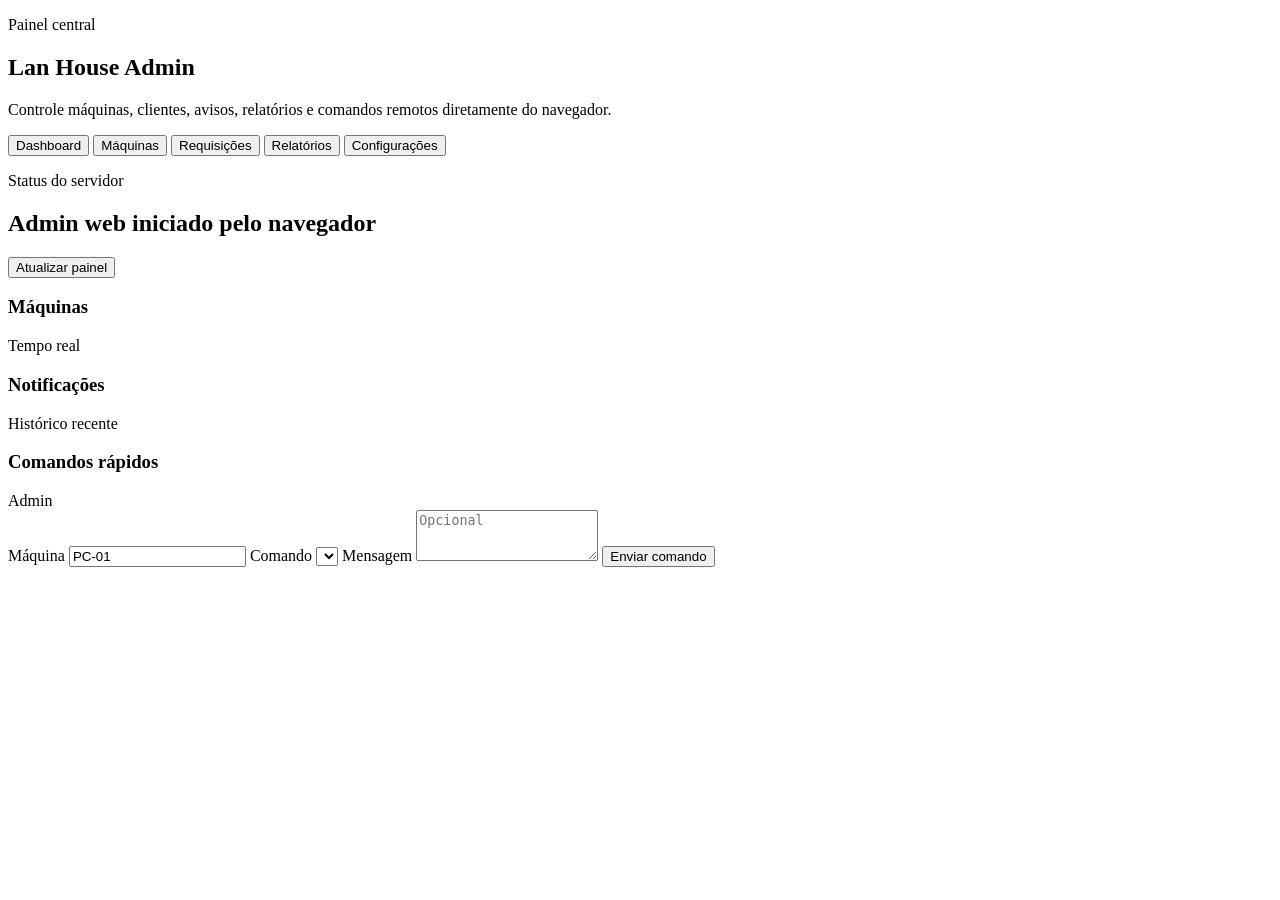
==== admin/web/index.html @ 6f81836e "Restructure app into admin, client and shared" ====
<!DOCTYPE html>
<html lang="pt-BR">
  <head>
    <meta charset="UTF-8" />
    <meta name="viewport" content="width=device-width, initial-scale=1.0" />
    <title>Lan House Manager - Admin</title>
    <link rel="stylesheet" href="/assets/styles.css" />
  </head>
  <body>
    <div class="layout">
      <aside class="sidebar">
        <div>
          <p class="eyebrow">Painel central</p>
          <h1>Lan House Admin</h1>
          <p class="muted">Controle máquinas, clientes, avisos, relatórios e comandos remotos diretamente do navegador.</p>
        </div>
        <nav>
          <button class="nav-item active">Dashboard</button>
          <button class="nav-item">Máquinas</button>
          <button class="nav-item">Requisições</button>
          <button class="nav-item">Relatórios</button>
          <button class="nav-item">Configurações</button>
        </nav>
      </aside>

      <main class="content">
        <header class="topbar">
          <div>
            <p class="eyebrow">Status do servidor</p>
            <h2>Admin web iniciado pelo navegador</h2>
          </div>
          <button id="refreshButton" class="primary">Atualizar painel</button>
        </header>

        <section class="cards" id="summaryCards"></section>

        <section class="panel-grid">
          <article class="panel wide">
            <div class="panel-header">
              <h3>Máquinas</h3>
              <span class="pill">Tempo real</span>
            </div>
            <div id="machinesTable"></div>
          </article>

          <article class="panel">
            <div class="panel-header">
              <h3>Notificações</h3>
              <span class="pill">Histórico recente</span>
            </div>
            <ul id="notificationsList" class="list"></ul>
          </article>

          <article class="panel">
            <div class="panel-header">
              <h3>Comandos rápidos</h3>
              <span class="pill">Admin</span>
            </div>
            <form id="commandForm" class="command-form">
              <label>
                Máquina
                <input name="machine_name" value="PC-01" required />
              </label>
              <label>
                Comando
                <select name="command" id="commandSelect"></select>
              </label>
              <label>
                Mensagem
                <textarea name="message" rows="3" placeholder="Opcional"></textarea>
              </label>
              <button type="submit" class="primary">Enviar comando</button>
            </form>
            <p id="commandResult" class="muted"></p>
          </article>
        </section>
      </main>
    </div>

    <script src="/assets/app.js" defer></script>
  </body>
</html>
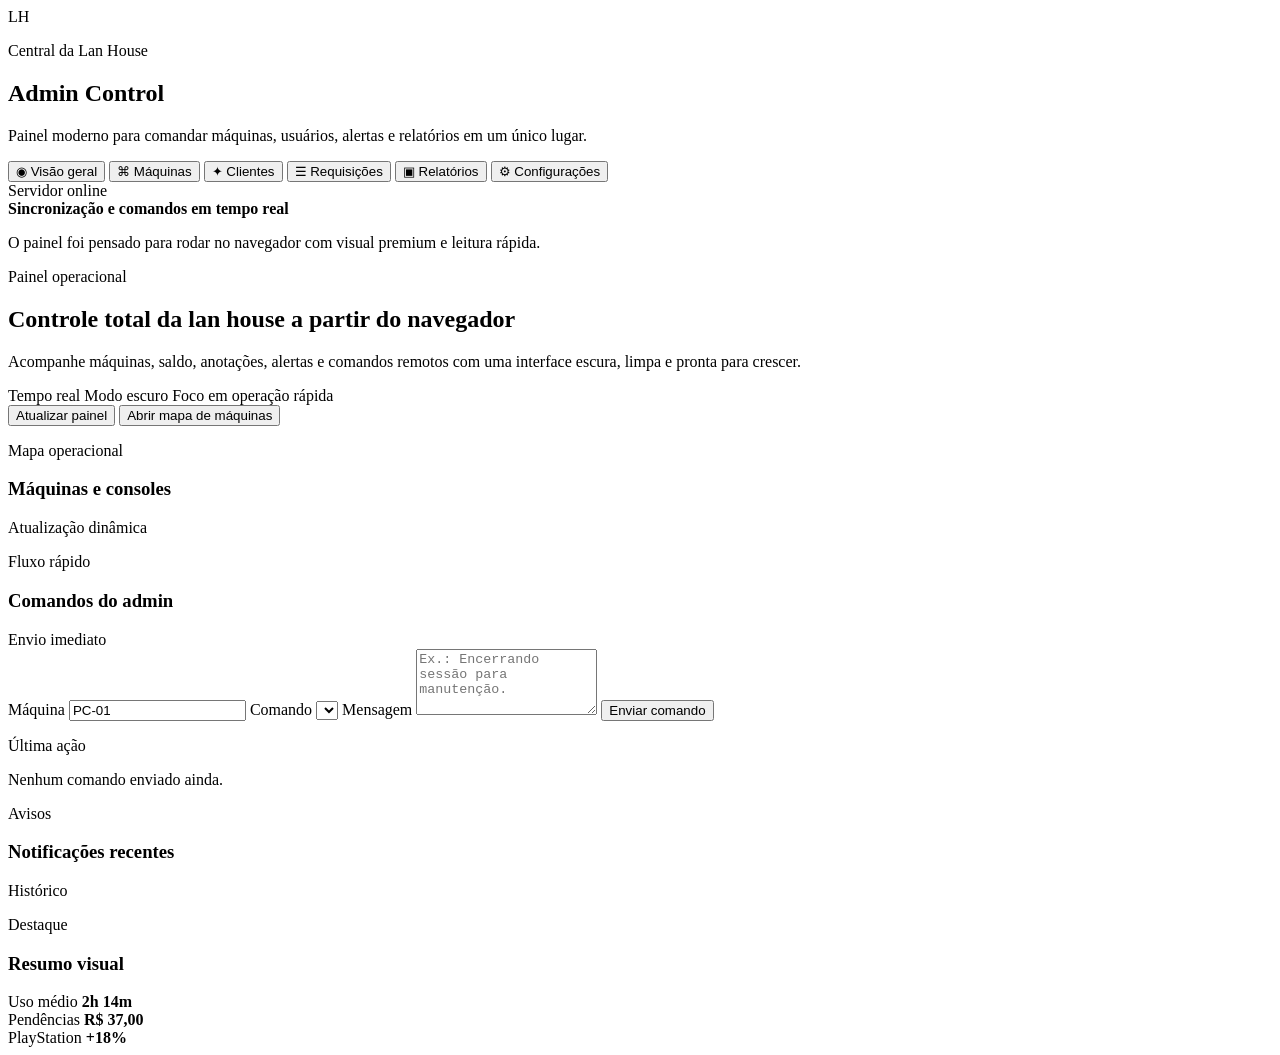
==== commit b7c641ec: "Refresh admin and client web UI" ====
--- a/admin/web/index.html
+++ b/admin/web/index.html
@@ -4,57 +4,105 @@
     <meta charset="UTF-8" />
     <meta name="viewport" content="width=device-width, initial-scale=1.0" />
     <title>Lan House Manager - Admin</title>
+    <link rel="preconnect" href="https://fonts.googleapis.com" />
+    <link rel="preconnect" href="https://fonts.gstatic.com" crossorigin />
+    <link
+      href="https://fonts.googleapis.com/css2?family=Inter:wght@400;500;600;700;800&display=swap"
+      rel="stylesheet"
+    />
     <link rel="stylesheet" href="/assets/styles.css" />
   </head>
   <body>
-    <div class="layout">
+    <div class="admin-shell">
       <aside class="sidebar">
-        <div>
-          <p class="eyebrow">Painel central</p>
-          <h1>Lan House Admin</h1>
-          <p class="muted">Controle máquinas, clientes, avisos, relatórios e comandos remotos diretamente do navegador.</p>
+        <div class="brand-card glass-card">
+          <div class="brand-mark">LH</div>
+          <div>
+            <p class="eyebrow">Central da Lan House</p>
+            <h1>Admin Control</h1>
+            <p class="muted">Painel moderno para comandar máquinas, usuários, alertas e relatórios em um único lugar.</p>
+          </div>
         </div>
-        <nav>
-          <button class="nav-item active">Dashboard</button>
-          <button class="nav-item">Máquinas</button>
-          <button class="nav-item">Requisições</button>
-          <button class="nav-item">Relatórios</button>
-          <button class="nav-item">Configurações</button>
+
+        <nav class="sidebar-nav glass-card">
+          <button class="nav-item active">
+            <span class="nav-icon">◉</span>
+            <span>Visão geral</span>
+          </button>
+          <button class="nav-item">
+            <span class="nav-icon">⌘</span>
+            <span>Máquinas</span>
+          </button>
+          <button class="nav-item">
+            <span class="nav-icon">✦</span>
+            <span>Clientes</span>
+          </button>
+          <button class="nav-item">
+            <span class="nav-icon">☰</span>
+            <span>Requisições</span>
+          </button>
+          <button class="nav-item">
+            <span class="nav-icon">▣</span>
+            <span>Relatórios</span>
+          </button>
+          <button class="nav-item">
+            <span class="nav-icon">⚙</span>
+            <span>Configurações</span>
+          </button>
         </nav>
+
+        <section class="sidebar-status glass-card">
+          <div class="status-line">
+            <span class="status-dot"></span>
+            <span>Servidor online</span>
+          </div>
+          <strong>Sincronização e comandos em tempo real</strong>
+          <p class="muted">O painel foi pensado para rodar no navegador com visual premium e leitura rápida.</p>
+        </section>
       </aside>
 
-      <main class="content">
-        <header class="topbar">
+      <main class="dashboard">
+        <header class="hero glass-card">
           <div>
-            <p class="eyebrow">Status do servidor</p>
-            <h2>Admin web iniciado pelo navegador</h2>
+            <p class="eyebrow">Painel operacional</p>
+            <h2>Controle total da lan house a partir do navegador</h2>
+            <p class="hero-copy">
+              Acompanhe máquinas, saldo, anotações, alertas e comandos remotos com uma interface escura,
+              limpa e pronta para crescer.
+            </p>
+            <div class="hero-badges">
+              <span class="badge">Tempo real</span>
+              <span class="badge">Modo escuro</span>
+              <span class="badge">Foco em operação rápida</span>
+            </div>
           </div>
-          <button id="refreshButton" class="primary">Atualizar painel</button>
+          <div class="hero-actions">
+            <button id="refreshButton" class="primary">Atualizar painel</button>
+            <button class="secondary">Abrir mapa de máquinas</button>
+          </div>
         </header>
 
-        <section class="cards" id="summaryCards"></section>
+        <section class="summary-grid" id="summaryCards"></section>
 
-        <section class="panel-grid">
-          <article class="panel wide">
-            <div class="panel-header">
-              <h3>Máquinas</h3>
-              <span class="pill">Tempo real</span>
+        <section class="content-grid">
+          <article class="panel panel-machines glass-card">
+            <div class="panel-top">
+              <div>
+                <p class="eyebrow">Mapa operacional</p>
+                <h3>Máquinas e consoles</h3>
+              </div>
+              <span class="pill">Atualização dinâmica</span>
             </div>
             <div id="machinesTable"></div>
           </article>
 
-          <article class="panel">
-            <div class="panel-header">
-              <h3>Notificações</h3>
-              <span class="pill">Histórico recente</span>
-            </div>
-            <ul id="notificationsList" class="list"></ul>
-          </article>
-
-          <article class="panel">
-            <div class="panel-header">
-              <h3>Comandos rápidos</h3>
-              <span class="pill">Admin</span>
+          <article class="panel glass-card">
+            <div class="panel-top">
+              <div>
+                <p class="eyebrow">Fluxo rápido</p>
+                <h3>Comandos do admin</h3>
+              </div>
+              <span class="pill">Envio imediato</span>
             </div>
             <form id="commandForm" class="command-form">
               <label>
@@ -67,11 +115,48 @@
               </label>
               <label>
                 Mensagem
-                <textarea name="message" rows="3" placeholder="Opcional"></textarea>
+                <textarea name="message" rows="4" placeholder="Ex.: Encerrando sessão para manutenção."></textarea>
               </label>
-              <button type="submit" class="primary">Enviar comando</button>
+              <button type="submit" class="primary full">Enviar comando</button>
             </form>
-            <p id="commandResult" class="muted"></p>
+            <div class="feedback-box">
+              <p class="eyebrow">Última ação</p>
+              <p id="commandResult" class="muted">Nenhum comando enviado ainda.</p>
+            </div>
+          </article>
+
+          <article class="panel glass-card">
+            <div class="panel-top">
+              <div>
+                <p class="eyebrow">Avisos</p>
+                <h3>Notificações recentes</h3>
+              </div>
+              <span class="pill">Histórico</span>
+            </div>
+            <ul id="notificationsList" class="notification-list"></ul>
+          </article>
+
+          <article class="panel glass-card accent-panel">
+            <div class="panel-top">
+              <div>
+                <p class="eyebrow">Destaque</p>
+                <h3>Resumo visual</h3>
+              </div>
+            </div>
+            <div class="mini-metrics">
+              <div>
+                <span class="mini-label">Uso médio</span>
+                <strong>2h 14m</strong>
+              </div>
+              <div>
+                <span class="mini-label">Pendências</span>
+                <strong>R$ 37,00</strong>
+              </div>
+              <div>
+                <span class="mini-label">PlayStation</span>
+                <strong>+18%</strong>
+              </div>
+            </div>
           </article>
         </section>
       </main>
